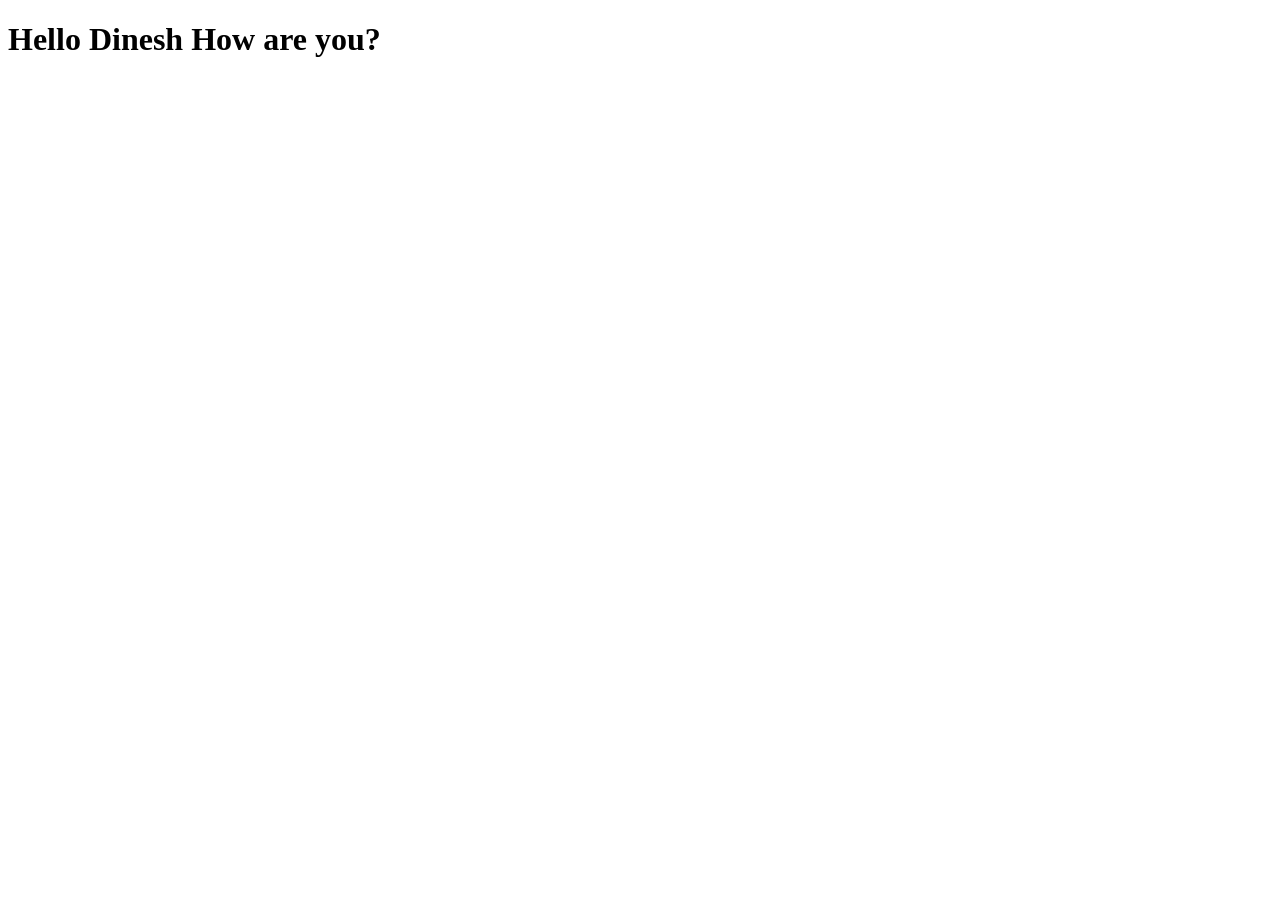
==== dinesh.html @ b28ba2c4 "dinesh1" ====
<!DOCTYPE html>
<html lang="en">
<head>
    <meta charset="UTF-8">
    <meta name="viewport" content="width=device-width, initial-scale=1.0">
    <title>Document</title>
</head>
<body>

    <h1>Hello Dinesh How are you?</h1>
    
</body>
</html>
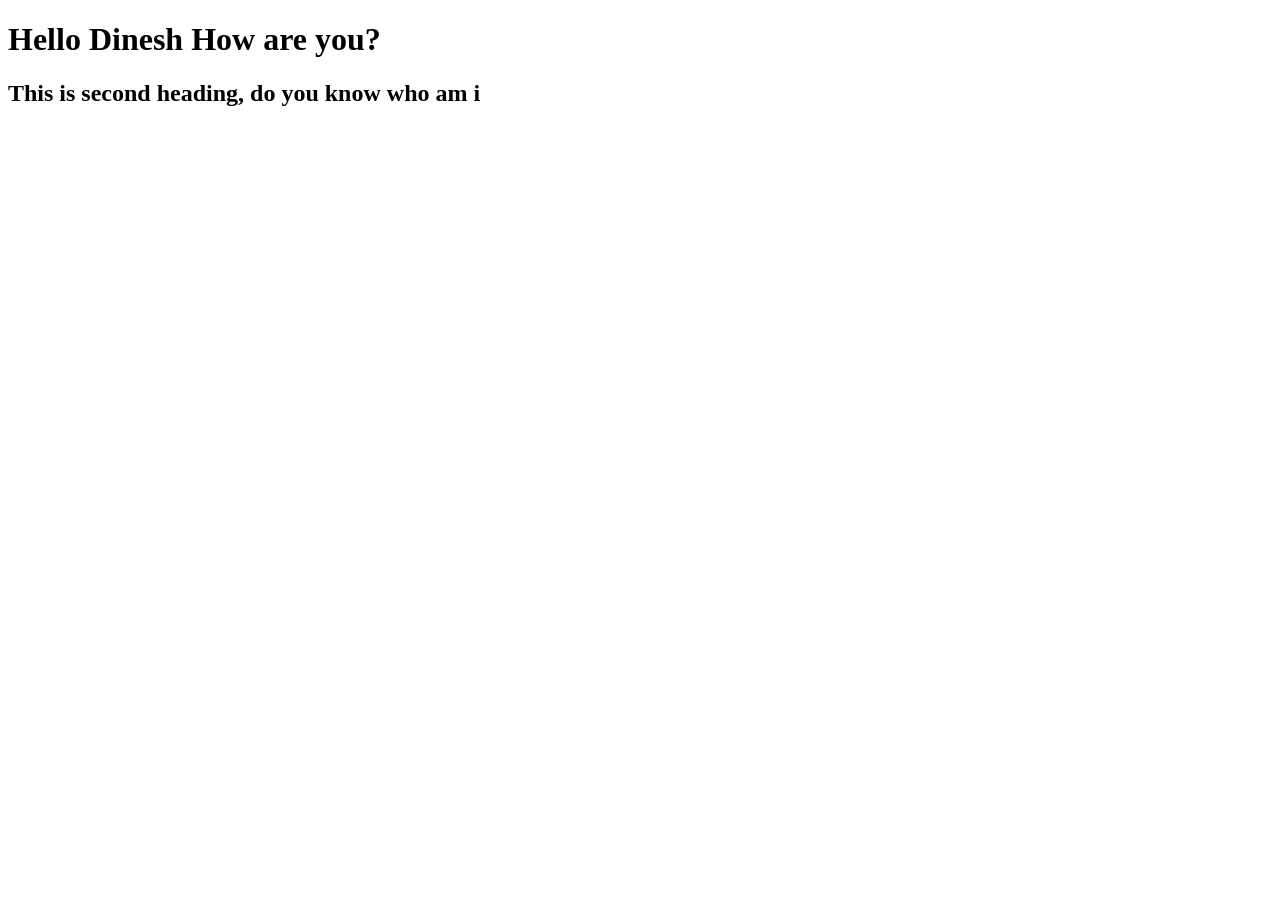
==== commit f7de1255: "dinesh2" ====
--- a/dinesh.html
+++ b/dinesh.html
@@ -8,6 +8,7 @@
 <body>
 
     <h1>Hello Dinesh How are you?</h1>
+    <h2>This is second heading, do you know who am i</h2>
     
 </body>
 </html>
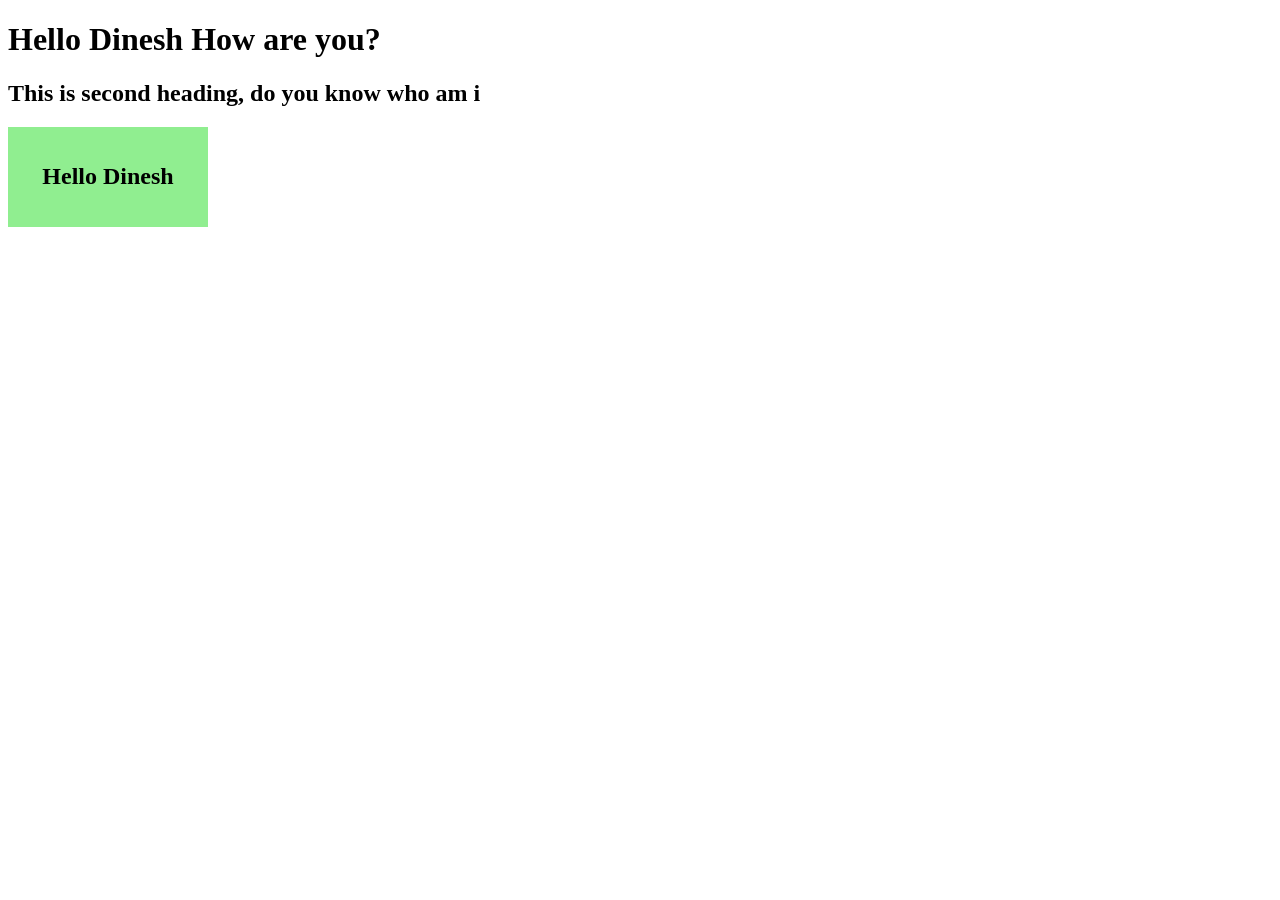
==== commit 7dade233: "dinesh3" ====
--- a/dinesh.html
+++ b/dinesh.html
@@ -9,6 +9,15 @@
 
     <h1>Hello Dinesh How are you?</h1>
     <h2>This is second heading, do you know who am i</h2>
+    <div>
+        <div>
+            
+            <h2 
+            style="display: flex; align-items: center; justify-content: center; height: 100px; width: 200px; background-color: lightgreen;">
+            Hello Dinesh</h2>
+            
+        </div>
+    </div>
     
 </body>
 </html>
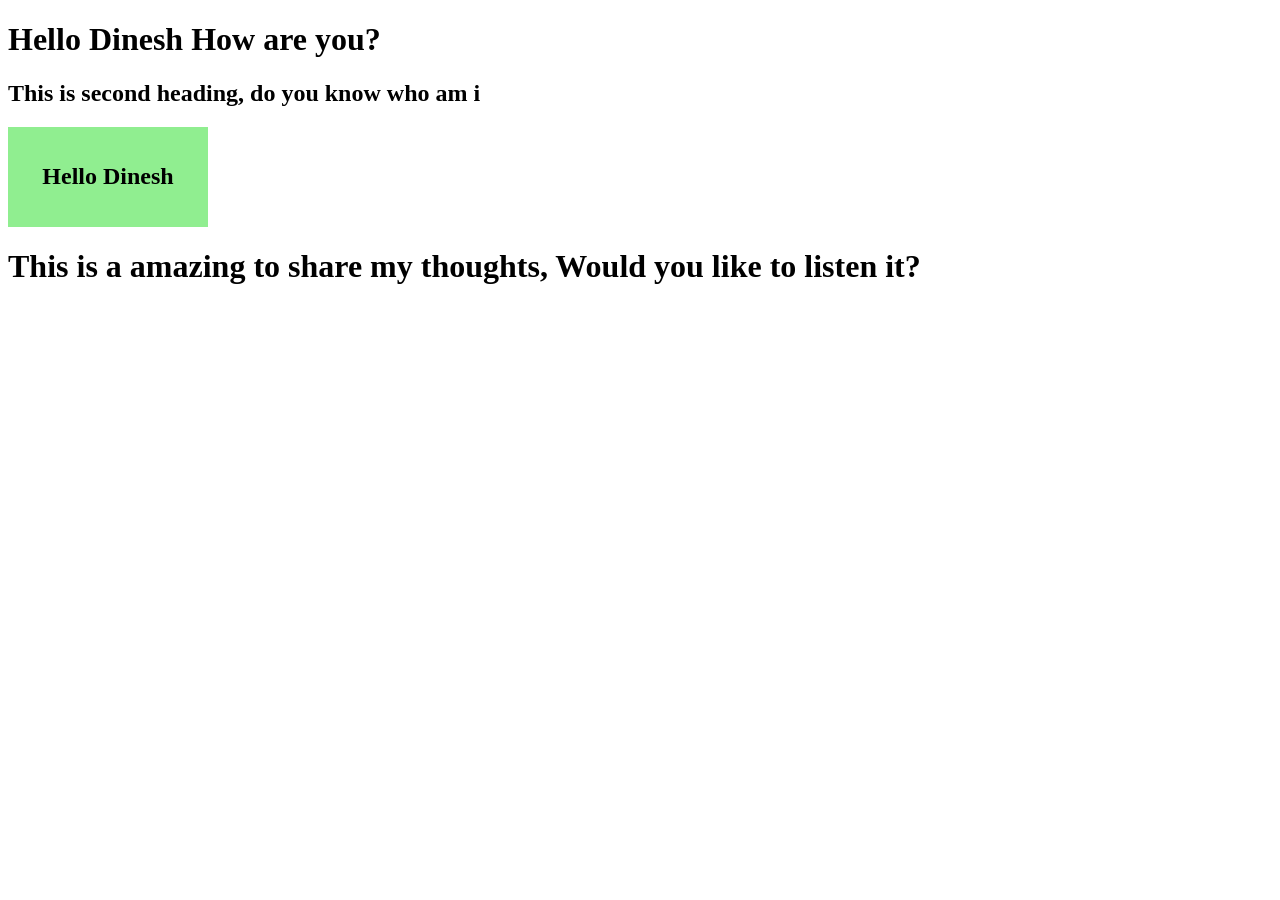
==== commit 6b92526e: "dinesh amazing change" ====
--- a/dinesh.html
+++ b/dinesh.html
@@ -18,6 +18,10 @@
             
         </div>
     </div>
+
+    <div>
+        <h1>This is a amazing to share my thoughts, Would you like to listen it?</h1>
+    </div>
     
 </body>
 </html>
